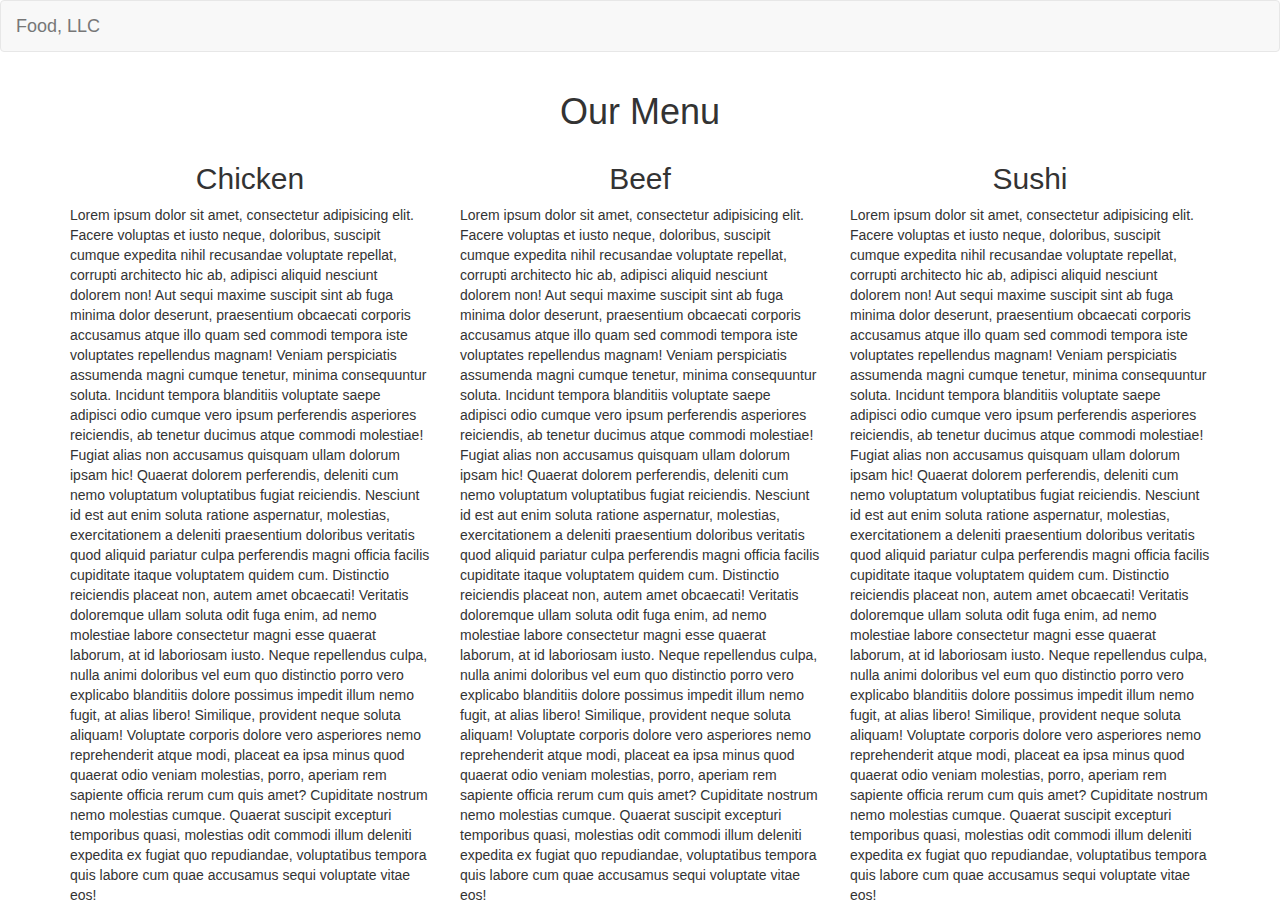
==== module3-solution/index.html @ a0832697 "add hw 3" ====
<!DOCTYPE html>
<html lang="en">
  <head>
    <meta charset="utf-8">
    <meta http-equiv="X-UA-Compatible" content="IE=edge">
    <meta name="viewport" content="width=device-width, initial-scale=1">
    <!-- The above 3 meta tags *must* come first in the head; any other head content must come *after* these tags -->
    <title>Module 3 solution</title>

    <!-- Bootstrap -->
    <link href="css/bootstrap.min.css" rel="stylesheet">
    <link rel="stylesheet" href="css/style.css">

    <!-- HTML5 shim and Respond.js for IE8 support of HTML5 elements and media queries -->
    <!-- WARNING: Respond.js doesn't work if you view the page via file:// -->
    <!--[if lt IE 9]>
      <script src="https://oss.maxcdn.com/html5shiv/3.7.2/html5shiv.min.js"></script>
      <script src="https://oss.maxcdn.com/respond/1.4.2/respond.min.js"></script>
    <![endif]-->
  </head>
  <body>
    
<div id="top"></div>
<nav id="nav" class="navbar navbar-default">
  <div class="container-fluid">
    <!-- Brand and toggle get grouped for better mobile display -->
    <div class="navbar-header">
      <button type="button" class="navbar-toggle collapsed" data-toggle="collapse" data-target="#bs-example-navbar-collapse-1" aria-expanded="false">
        <span class="sr-only">Toggle navigation</span>
        <span class="icon-bar"></span>
        <span class="icon-bar"></span>
        <span class="icon-bar"></span>
      </button>
      <a class="navbar-brand" href="#">Food, LLC</a>
    </div>
	<!-- Collect the nav links, forms, and other content for toggling -->
    <div class="collapse navbar-collapse" id="bs-example-navbar-collapse-1">
      <ul class="nav navbar-nav navbar-right hidden-lg hidden-md hidden-sm text-center">
        <li><a href="#chicken">Chicken</a></li>
        <li><a href="#beef">Beef</a></li>
        <li><a href="#sushi">Sushi</a></li>
      </ul>
    </div><!-- /.navbar-collapse -->
  </div><!-- /.container-fluid -->
</nav>
   
<div class="container">
	<h1 class="text-center">Our Menu</h1> 	
	
		<div class="row">
		<div class="col-lg-4 col-md-6">
		   <div id="chicken" class="section">
				<h2 class="chicken text-center">Chicken</h2>
				<p>Lorem ipsum dolor sit amet, consectetur adipisicing elit. Facere voluptas et iusto neque, doloribus, suscipit cumque expedita nihil recusandae voluptate repellat, corrupti architecto hic ab, adipisci aliquid nesciunt dolorem non! Aut sequi maxime suscipit sint ab fuga minima dolor deserunt, praesentium obcaecati corporis accusamus atque illo quam sed commodi tempora iste voluptates repellendus magnam! Veniam perspiciatis assumenda magni cumque tenetur, minima consequuntur soluta. Incidunt tempora blanditiis voluptate saepe adipisci odio cumque vero ipsum perferendis asperiores reiciendis, ab tenetur ducimus atque commodi molestiae! Fugiat alias non accusamus quisquam ullam dolorum ipsam hic! Quaerat dolorem perferendis, deleniti cum nemo voluptatum voluptatibus fugiat reiciendis. Nesciunt id est aut enim soluta ratione aspernatur, molestias, exercitationem a deleniti praesentium doloribus veritatis quod aliquid pariatur culpa perferendis magni officia facilis cupiditate itaque voluptatem quidem cum. Distinctio reiciendis placeat non, autem amet obcaecati! Veritatis doloremque ullam soluta odit fuga enim, ad nemo molestiae labore consectetur magni esse quaerat laborum, at id laboriosam iusto. Neque repellendus culpa, nulla animi doloribus vel eum quo distinctio porro vero explicabo blanditiis dolore possimus impedit illum nemo fugit, at alias libero! Similique, provident neque soluta aliquam! Voluptate corporis dolore vero asperiores nemo reprehenderit atque modi, placeat ea ipsa minus quod quaerat odio veniam molestias, porro, aperiam rem sapiente officia rerum cum quis amet? Cupiditate nostrum nemo molestias cumque. Quaerat suscipit excepturi temporibus quasi, molestias odit commodi illum deleniti expedita ex fugiat quo repudiandae, voluptatibus tempora quis labore cum quae accusamus sequi voluptate vitae eos!</p>
				<p class='hidden-lg hidden-md'><b>(End of Chicken section)</b><a  href="#top"> Back To Top</a></p>
			</div>
		</div>  
		<div class="col-lg-4 col-md-6">
		   <div id="beef" class="section">
			<h2 class="beef text-center">Beef</h2>
			<p>Lorem ipsum dolor sit amet, consectetur adipisicing elit. Facere voluptas et iusto neque, doloribus, suscipit cumque expedita nihil recusandae voluptate repellat, corrupti architecto hic ab, adipisci aliquid nesciunt dolorem non! Aut sequi maxime suscipit sint ab fuga minima dolor deserunt, praesentium obcaecati corporis accusamus atque illo quam sed commodi tempora iste voluptates repellendus magnam! Veniam perspiciatis assumenda magni cumque tenetur, minima consequuntur soluta. Incidunt tempora blanditiis voluptate saepe adipisci odio cumque vero ipsum perferendis asperiores reiciendis, ab tenetur ducimus atque commodi molestiae! Fugiat alias non accusamus quisquam ullam dolorum ipsam hic! Quaerat dolorem perferendis, deleniti cum nemo voluptatum voluptatibus fugiat reiciendis. Nesciunt id est aut enim soluta ratione aspernatur, molestias, exercitationem a deleniti praesentium doloribus veritatis quod aliquid pariatur culpa perferendis magni officia facilis cupiditate itaque voluptatem quidem cum. Distinctio reiciendis placeat non, autem amet obcaecati! Veritatis doloremque ullam soluta odit fuga enim, ad nemo molestiae labore consectetur magni esse quaerat laborum, at id laboriosam iusto. Neque repellendus culpa, nulla animi doloribus vel eum quo distinctio porro vero explicabo blanditiis dolore possimus impedit illum nemo fugit, at alias libero! Similique, provident neque soluta aliquam! Voluptate corporis dolore vero asperiores nemo reprehenderit atque modi, placeat ea ipsa minus quod quaerat odio veniam molestias, porro, aperiam rem sapiente officia rerum cum quis amet? Cupiditate nostrum nemo molestias cumque. Quaerat suscipit excepturi temporibus quasi, molestias odit commodi illum deleniti expedita ex fugiat quo repudiandae, voluptatibus tempora quis labore cum quae accusamus sequi voluptate vitae eos!</p>
			   <p class='hidden-lg hidden-md'><b>(End of Beef section)</b><a  href="#top"> Back To Top</a></p>
			</div>
		</div>
		<div class="col-lg-4 col-md-12">
			<div  id="sushi" class="section">
			<h2 class="sushi text-center">Sushi</h2>
			<p>Lorem ipsum dolor sit amet, consectetur adipisicing elit. Facere voluptas et iusto neque, doloribus, suscipit cumque expedita nihil recusandae voluptate repellat, corrupti architecto hic ab, adipisci aliquid nesciunt dolorem non! Aut sequi maxime suscipit sint ab fuga minima dolor deserunt, praesentium obcaecati corporis accusamus atque illo quam sed commodi tempora iste voluptates repellendus magnam! Veniam perspiciatis assumenda magni cumque tenetur, minima consequuntur soluta. Incidunt tempora blanditiis voluptate saepe adipisci odio cumque vero ipsum perferendis asperiores reiciendis, ab tenetur ducimus atque commodi molestiae! Fugiat alias non accusamus quisquam ullam dolorum ipsam hic! Quaerat dolorem perferendis, deleniti cum nemo voluptatum voluptatibus fugiat reiciendis. Nesciunt id est aut enim soluta ratione aspernatur, molestias, exercitationem a deleniti praesentium doloribus veritatis quod aliquid pariatur culpa perferendis magni officia facilis cupiditate itaque voluptatem quidem cum. Distinctio reiciendis placeat non, autem amet obcaecati! Veritatis doloremque ullam soluta odit fuga enim, ad nemo molestiae labore consectetur magni esse quaerat laborum, at id laboriosam iusto. Neque repellendus culpa, nulla animi doloribus vel eum quo distinctio porro vero explicabo blanditiis dolore possimus impedit illum nemo fugit, at alias libero! Similique, provident neque soluta aliquam! Voluptate corporis dolore vero asperiores nemo reprehenderit atque modi, placeat ea ipsa minus quod quaerat odio veniam molestias, porro, aperiam rem sapiente officia rerum cum quis amet? Cupiditate nostrum nemo molestias cumque. Quaerat suscipit excepturi temporibus quasi, molestias odit commodi illum deleniti expedita ex fugiat quo repudiandae, voluptatibus tempora quis labore cum quae accusamus sequi voluptate vitae eos!</p>
				<p class='hidden-lg hidden-md'><b>(End of Sushi section)</b><a href="#top"> Back To Top</a></p>
			</div>
		</div>			
	</div>
</div>

   
    <!-- jQuery (necessary for Bootstrap's JavaScript plugins) -->
    <script src="https://ajax.googleapis.com/ajax/libs/jquery/1.11.3/jquery.min.js"></script>
    <!-- Include all compiled plugins (below), or include individual files as needed -->
    <script src="js/bootstrap.min.js"></script>
  </body>
</html>
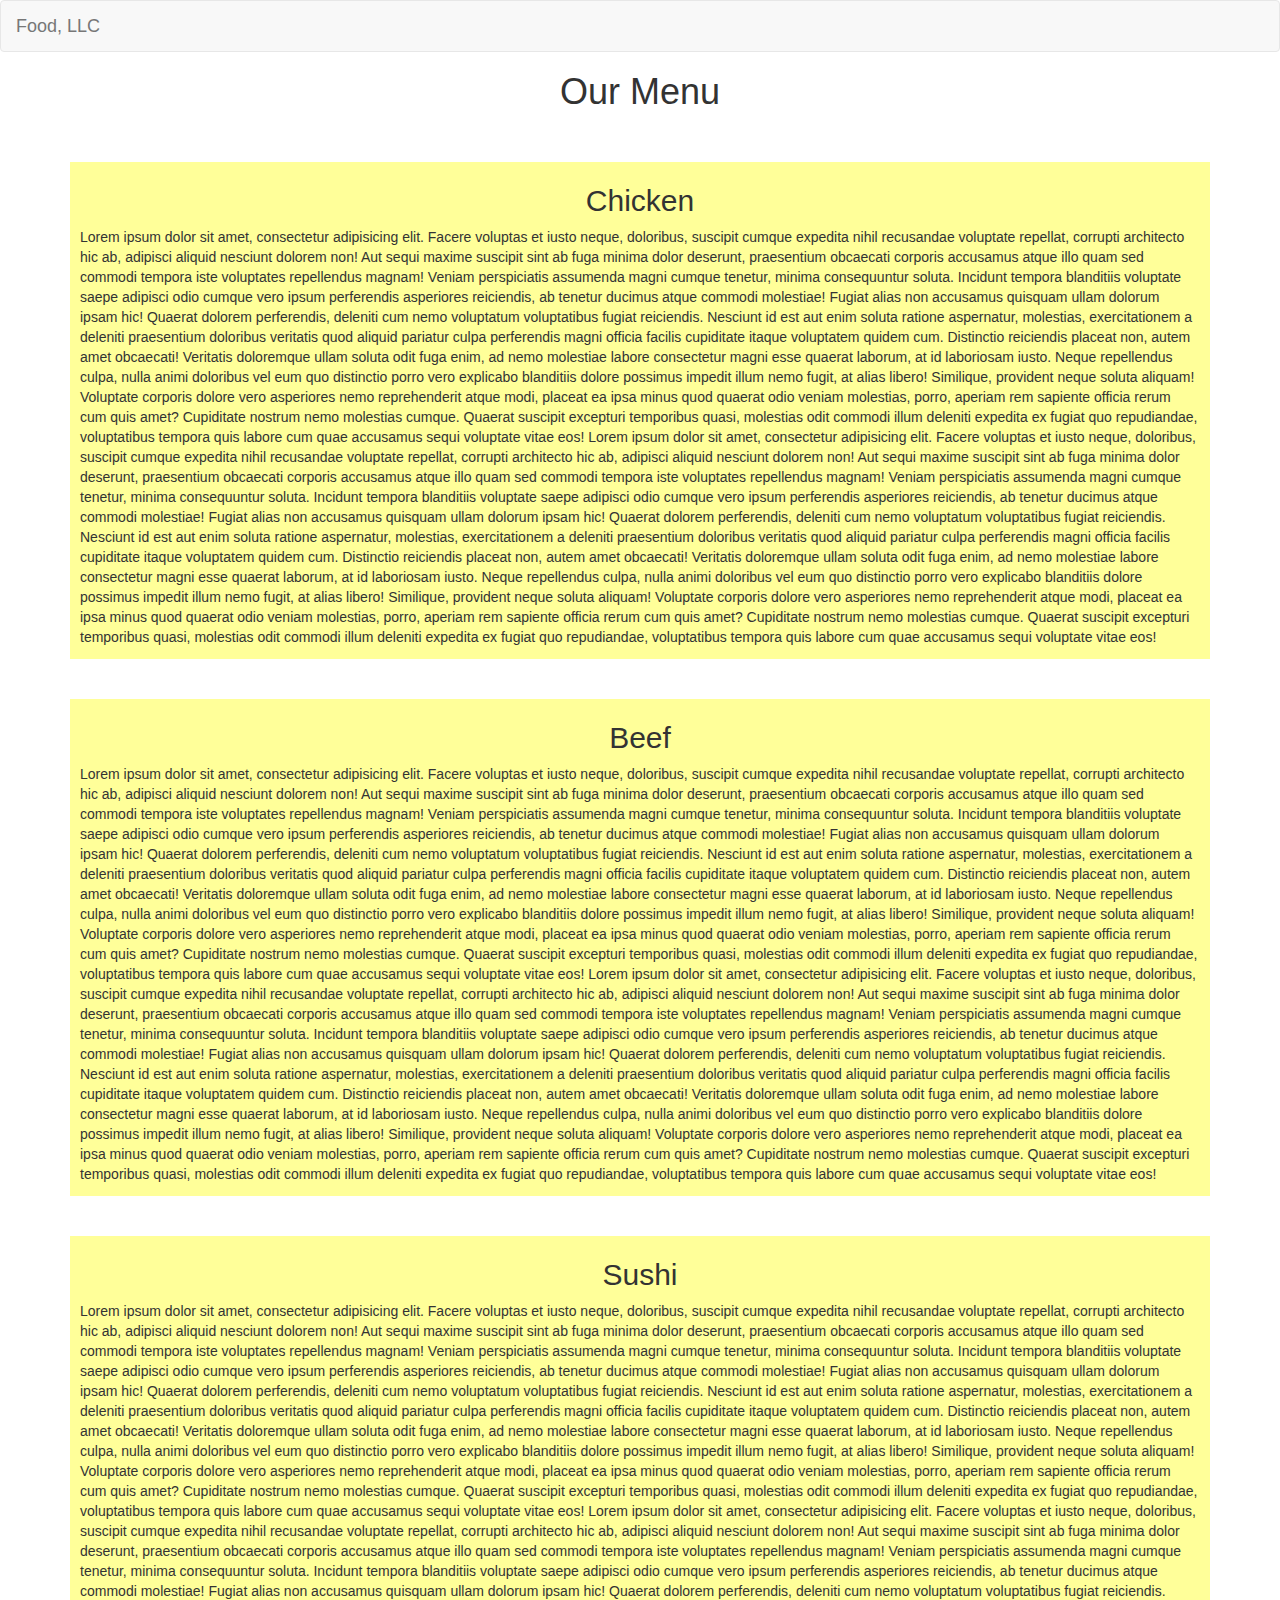
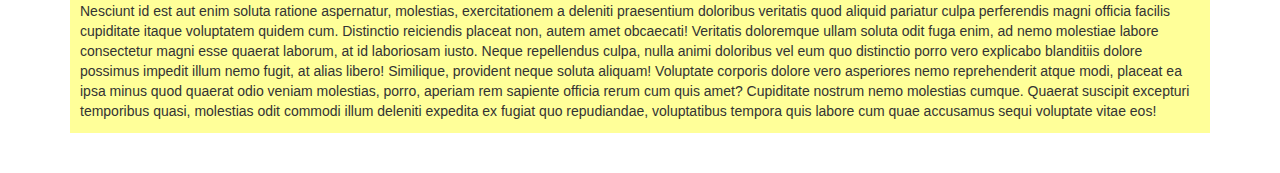
==== commit a1c50482: "final version" ====
--- a/module3-solution/index.html
+++ b/module3-solution/index.html
@@ -4,75 +4,68 @@
     <meta charset="utf-8">
     <meta http-equiv="X-UA-Compatible" content="IE=edge">
     <meta name="viewport" content="width=device-width, initial-scale=1">
-    <!-- The above 3 meta tags *must* come first in the head; any other head content must come *after* these tags -->
-    <title>Module 3 solution</title>
+    <title>Our Menu</title>
 
     <!-- Bootstrap -->
-    <link href="css/bootstrap.min.css" rel="stylesheet">
-    <link rel="stylesheet" href="css/style.css">
+    <link rel="stylesheet" href="css/bootstrap.min.css">
+    <link rel="stylesheet" href="css/styles.css">
 
-    <!-- HTML5 shim and Respond.js for IE8 support of HTML5 elements and media queries -->
-    <!-- WARNING: Respond.js doesn't work if you view the page via file:// -->
-    <!--[if lt IE 9]>
-      <script src="https://oss.maxcdn.com/html5shiv/3.7.2/html5shiv.min.js"></script>
-      <script src="https://oss.maxcdn.com/respond/1.4.2/respond.min.js"></script>
-    <![endif]-->
+
   </head>
   <body>
-    
+
 <div id="top"></div>
 <nav id="nav" class="navbar navbar-default">
   <div class="container-fluid">
-    <!-- Brand and toggle get grouped for better mobile display -->
     <div class="navbar-header">
-      <button type="button" class="navbar-toggle collapsed" data-toggle="collapse" data-target="#bs-example-navbar-collapse-1" aria-expanded="false">
+      <button type="button" class="navbar-toggle collapsed" data-toggle="collapse" data-target="#collapsable-nav" aria-expanded="false">
         <span class="sr-only">Toggle navigation</span>
         <span class="icon-bar"></span>
         <span class="icon-bar"></span>
         <span class="icon-bar"></span>
       </button>
-      <a class="navbar-brand" href="#">Food, LLC</a>
+      <a class="navbar-brand" >Food, LLC</a>
     </div>
-	<!-- Collect the nav links, forms, and other content for toggling -->
-    <div class="collapse navbar-collapse" id="bs-example-navbar-collapse-1">
+
+    <div class="collapse navbar-collapse" id="collapsable-nav">
       <ul class="nav navbar-nav navbar-right hidden-lg hidden-md hidden-sm text-center">
         <li><a href="#chicken">Chicken</a></li>
         <li><a href="#beef">Beef</a></li>
         <li><a href="#sushi">Sushi</a></li>
       </ul>
-    </div><!-- /.navbar-collapse -->
-  </div><!-- /.container-fluid -->
+    </div>
+  </div>
 </nav>
-   
-<div class="container">
-	<h1 class="text-center">Our Menu</h1> 	
-	
+
+<div class="container" id = "content" >
+	<h1 class="text-center">Our Menu</h1>
+
 		<div class="row">
-		<div class="col-lg-4 col-md-6">
+		<div class="col-lg-12 col-md-12">
 		   <div id="chicken" class="section">
 				<h2 class="chicken text-center">Chicken</h2>
-				<p>Lorem ipsum dolor sit amet, consectetur adipisicing elit. Facere voluptas et iusto neque, doloribus, suscipit cumque expedita nihil recusandae voluptate repellat, corrupti architecto hic ab, adipisci aliquid nesciunt dolorem non! Aut sequi maxime suscipit sint ab fuga minima dolor deserunt, praesentium obcaecati corporis accusamus atque illo quam sed commodi tempora iste voluptates repellendus magnam! Veniam perspiciatis assumenda magni cumque tenetur, minima consequuntur soluta. Incidunt tempora blanditiis voluptate saepe adipisci odio cumque vero ipsum perferendis asperiores reiciendis, ab tenetur ducimus atque commodi molestiae! Fugiat alias non accusamus quisquam ullam dolorum ipsam hic! Quaerat dolorem perferendis, deleniti cum nemo voluptatum voluptatibus fugiat reiciendis. Nesciunt id est aut enim soluta ratione aspernatur, molestias, exercitationem a deleniti praesentium doloribus veritatis quod aliquid pariatur culpa perferendis magni officia facilis cupiditate itaque voluptatem quidem cum. Distinctio reiciendis placeat non, autem amet obcaecati! Veritatis doloremque ullam soluta odit fuga enim, ad nemo molestiae labore consectetur magni esse quaerat laborum, at id laboriosam iusto. Neque repellendus culpa, nulla animi doloribus vel eum quo distinctio porro vero explicabo blanditiis dolore possimus impedit illum nemo fugit, at alias libero! Similique, provident neque soluta aliquam! Voluptate corporis dolore vero asperiores nemo reprehenderit atque modi, placeat ea ipsa minus quod quaerat odio veniam molestias, porro, aperiam rem sapiente officia rerum cum quis amet? Cupiditate nostrum nemo molestias cumque. Quaerat suscipit excepturi temporibus quasi, molestias odit commodi illum deleniti expedita ex fugiat quo repudiandae, voluptatibus tempora quis labore cum quae accusamus sequi voluptate vitae eos!</p>
-				<p class='hidden-lg hidden-md'><b>(End of Chicken section)</b><a  href="#top"> Back To Top</a></p>
+				<p>Lorem ipsum dolor sit amet, consectetur adipisicing elit. Facere voluptas et iusto neque, doloribus, suscipit cumque expedita nihil recusandae voluptate repellat, corrupti architecto hic ab, adipisci aliquid nesciunt dolorem non! Aut sequi maxime suscipit sint ab fuga minima dolor deserunt, praesentium obcaecati corporis accusamus atque illo quam sed commodi tempora iste voluptates repellendus magnam! Veniam perspiciatis assumenda magni cumque tenetur, minima consequuntur soluta. Incidunt tempora blanditiis voluptate saepe adipisci odio cumque vero ipsum perferendis asperiores reiciendis, ab tenetur ducimus atque commodi molestiae! Fugiat alias non accusamus quisquam ullam dolorum ipsam hic! Quaerat dolorem perferendis, deleniti cum nemo voluptatum voluptatibus fugiat reiciendis. Nesciunt id est aut enim soluta ratione aspernatur, molestias, exercitationem a deleniti praesentium doloribus veritatis quod aliquid pariatur culpa perferendis magni officia facilis cupiditate itaque voluptatem quidem cum. Distinctio reiciendis placeat non, autem amet obcaecati! Veritatis doloremque ullam soluta odit fuga enim, ad nemo molestiae labore consectetur magni esse quaerat laborum, at id laboriosam iusto. Neque repellendus culpa, nulla animi doloribus vel eum quo distinctio porro vero explicabo blanditiis dolore possimus impedit illum nemo fugit, at alias libero! Similique, provident neque soluta aliquam! Voluptate corporis dolore vero asperiores nemo reprehenderit atque modi, placeat ea ipsa minus quod quaerat odio veniam molestias, porro, aperiam rem sapiente officia rerum cum quis amet? Cupiditate nostrum nemo molestias cumque. Quaerat suscipit excepturi temporibus quasi, molestias odit commodi illum deleniti expedita ex fugiat quo repudiandae, voluptatibus tempora quis labore cum quae accusamus sequi voluptate vitae eos! Lorem ipsum dolor sit amet, consectetur adipisicing elit. Facere voluptas et iusto neque, doloribus, suscipit cumque expedita nihil recusandae voluptate repellat, corrupti architecto hic ab, adipisci aliquid nesciunt dolorem non! Aut sequi maxime suscipit sint ab fuga minima dolor deserunt, praesentium obcaecati corporis accusamus atque illo quam sed commodi tempora iste voluptates repellendus magnam! Veniam perspiciatis assumenda magni cumque tenetur, minima consequuntur soluta. Incidunt tempora blanditiis voluptate saepe adipisci odio cumque vero ipsum perferendis asperiores reiciendis, ab tenetur ducimus atque commodi molestiae! Fugiat alias non accusamus quisquam ullam dolorum ipsam hic! Quaerat dolorem perferendis, deleniti cum nemo voluptatum voluptatibus fugiat reiciendis. Nesciunt id est aut enim soluta ratione aspernatur, molestias, exercitationem a deleniti praesentium doloribus veritatis quod aliquid pariatur culpa perferendis magni officia facilis cupiditate itaque voluptatem quidem cum. Distinctio reiciendis placeat non, autem amet obcaecati! Veritatis doloremque ullam soluta odit fuga enim, ad nemo molestiae labore consectetur magni esse quaerat laborum, at id laboriosam iusto. Neque repellendus culpa, nulla animi doloribus vel eum quo distinctio porro vero explicabo blanditiis dolore possimus impedit illum nemo fugit, at alias libero! Similique, provident neque soluta aliquam! Voluptate corporis dolore vero asperiores nemo reprehenderit atque modi, placeat ea ipsa minus quod quaerat odio veniam molestias, porro, aperiam rem sapiente officia rerum cum quis amet? Cupiditate nostrum nemo molestias cumque. Quaerat suscipit excepturi temporibus quasi, molestias odit commodi illum deleniti expedita ex fugiat quo repudiandae, voluptatibus tempora quis labore cum quae accusamus sequi voluptate vitae eos!</p>
+				<p class='hidden-lg hidden-md'><a  href="#top"> Back To Top</a></p>
 			</div>
-		</div>  
-		<div class="col-lg-4 col-md-6">
+		</div>
+		<div class="col-lg-12 col-md-12">
 		   <div id="beef" class="section">
 			<h2 class="beef text-center">Beef</h2>
-			<p>Lorem ipsum dolor sit amet, consectetur adipisicing elit. Facere voluptas et iusto neque, doloribus, suscipit cumque expedita nihil recusandae voluptate repellat, corrupti architecto hic ab, adipisci aliquid nesciunt dolorem non! Aut sequi maxime suscipit sint ab fuga minima dolor deserunt, praesentium obcaecati corporis accusamus atque illo quam sed commodi tempora iste voluptates repellendus magnam! Veniam perspiciatis assumenda magni cumque tenetur, minima consequuntur soluta. Incidunt tempora blanditiis voluptate saepe adipisci odio cumque vero ipsum perferendis asperiores reiciendis, ab tenetur ducimus atque commodi molestiae! Fugiat alias non accusamus quisquam ullam dolorum ipsam hic! Quaerat dolorem perferendis, deleniti cum nemo voluptatum voluptatibus fugiat reiciendis. Nesciunt id est aut enim soluta ratione aspernatur, molestias, exercitationem a deleniti praesentium doloribus veritatis quod aliquid pariatur culpa perferendis magni officia facilis cupiditate itaque voluptatem quidem cum. Distinctio reiciendis placeat non, autem amet obcaecati! Veritatis doloremque ullam soluta odit fuga enim, ad nemo molestiae labore consectetur magni esse quaerat laborum, at id laboriosam iusto. Neque repellendus culpa, nulla animi doloribus vel eum quo distinctio porro vero explicabo blanditiis dolore possimus impedit illum nemo fugit, at alias libero! Similique, provident neque soluta aliquam! Voluptate corporis dolore vero asperiores nemo reprehenderit atque modi, placeat ea ipsa minus quod quaerat odio veniam molestias, porro, aperiam rem sapiente officia rerum cum quis amet? Cupiditate nostrum nemo molestias cumque. Quaerat suscipit excepturi temporibus quasi, molestias odit commodi illum deleniti expedita ex fugiat quo repudiandae, voluptatibus tempora quis labore cum quae accusamus sequi voluptate vitae eos!</p>
-			   <p class='hidden-lg hidden-md'><b>(End of Beef section)</b><a  href="#top"> Back To Top</a></p>
+			<p>Lorem ipsum dolor sit amet, consectetur adipisicing elit. Facere voluptas et iusto neque, doloribus, suscipit cumque expedita nihil recusandae voluptate repellat, corrupti architecto hic ab, adipisci aliquid nesciunt dolorem non! Aut sequi maxime suscipit sint ab fuga minima dolor deserunt, praesentium obcaecati corporis accusamus atque illo quam sed commodi tempora iste voluptates repellendus magnam! Veniam perspiciatis assumenda magni cumque tenetur, minima consequuntur soluta. Incidunt tempora blanditiis voluptate saepe adipisci odio cumque vero ipsum perferendis asperiores reiciendis, ab tenetur ducimus atque commodi molestiae! Fugiat alias non accusamus quisquam ullam dolorum ipsam hic! Quaerat dolorem perferendis, deleniti cum nemo voluptatum voluptatibus fugiat reiciendis. Nesciunt id est aut enim soluta ratione aspernatur, molestias, exercitationem a deleniti praesentium doloribus veritatis quod aliquid pariatur culpa perferendis magni officia facilis cupiditate itaque voluptatem quidem cum. Distinctio reiciendis placeat non, autem amet obcaecati! Veritatis doloremque ullam soluta odit fuga enim, ad nemo molestiae labore consectetur magni esse quaerat laborum, at id laboriosam iusto. Neque repellendus culpa, nulla animi doloribus vel eum quo distinctio porro vero explicabo blanditiis dolore possimus impedit illum nemo fugit, at alias libero! Similique, provident neque soluta aliquam! Voluptate corporis dolore vero asperiores nemo reprehenderit atque modi, placeat ea ipsa minus quod quaerat odio veniam molestias, porro, aperiam rem sapiente officia rerum cum quis amet? Cupiditate nostrum nemo molestias cumque. Quaerat suscipit excepturi temporibus quasi, molestias odit commodi illum deleniti expedita ex fugiat quo repudiandae, voluptatibus tempora quis labore cum quae accusamus sequi voluptate vitae eos! Lorem ipsum dolor sit amet, consectetur adipisicing elit. Facere voluptas et iusto neque, doloribus, suscipit cumque expedita nihil recusandae voluptate repellat, corrupti architecto hic ab, adipisci aliquid nesciunt dolorem non! Aut sequi maxime suscipit sint ab fuga minima dolor deserunt, praesentium obcaecati corporis accusamus atque illo quam sed commodi tempora iste voluptates repellendus magnam! Veniam perspiciatis assumenda magni cumque tenetur, minima consequuntur soluta. Incidunt tempora blanditiis voluptate saepe adipisci odio cumque vero ipsum perferendis asperiores reiciendis, ab tenetur ducimus atque commodi molestiae! Fugiat alias non accusamus quisquam ullam dolorum ipsam hic! Quaerat dolorem perferendis, deleniti cum nemo voluptatum voluptatibus fugiat reiciendis. Nesciunt id est aut enim soluta ratione aspernatur, molestias, exercitationem a deleniti praesentium doloribus veritatis quod aliquid pariatur culpa perferendis magni officia facilis cupiditate itaque voluptatem quidem cum. Distinctio reiciendis placeat non, autem amet obcaecati! Veritatis doloremque ullam soluta odit fuga enim, ad nemo molestiae labore consectetur magni esse quaerat laborum, at id laboriosam iusto. Neque repellendus culpa, nulla animi doloribus vel eum quo distinctio porro vero explicabo blanditiis dolore possimus impedit illum nemo fugit, at alias libero! Similique, provident neque soluta aliquam! Voluptate corporis dolore vero asperiores nemo reprehenderit atque modi, placeat ea ipsa minus quod quaerat odio veniam molestias, porro, aperiam rem sapiente officia rerum cum quis amet? Cupiditate nostrum nemo molestias cumque. Quaerat suscipit excepturi temporibus quasi, molestias odit commodi illum deleniti expedita ex fugiat quo repudiandae, voluptatibus tempora quis labore cum quae accusamus sequi voluptate vitae eos!</p>
+			   <p class='hidden-lg hidden-md'><a  href="#top"> Back To Top</a></p>
 			</div>
 		</div>
-		<div class="col-lg-4 col-md-12">
-			<div  id="sushi" class="section">
+		<div class="col-lg-12 col-md-12">
+			<div id="sushi" class="section">
 			<h2 class="sushi text-center">Sushi</h2>
-			<p>Lorem ipsum dolor sit amet, consectetur adipisicing elit. Facere voluptas et iusto neque, doloribus, suscipit cumque expedita nihil recusandae voluptate repellat, corrupti architecto hic ab, adipisci aliquid nesciunt dolorem non! Aut sequi maxime suscipit sint ab fuga minima dolor deserunt, praesentium obcaecati corporis accusamus atque illo quam sed commodi tempora iste voluptates repellendus magnam! Veniam perspiciatis assumenda magni cumque tenetur, minima consequuntur soluta. Incidunt tempora blanditiis voluptate saepe adipisci odio cumque vero ipsum perferendis asperiores reiciendis, ab tenetur ducimus atque commodi molestiae! Fugiat alias non accusamus quisquam ullam dolorum ipsam hic! Quaerat dolorem perferendis, deleniti cum nemo voluptatum voluptatibus fugiat reiciendis. Nesciunt id est aut enim soluta ratione aspernatur, molestias, exercitationem a deleniti praesentium doloribus veritatis quod aliquid pariatur culpa perferendis magni officia facilis cupiditate itaque voluptatem quidem cum. Distinctio reiciendis placeat non, autem amet obcaecati! Veritatis doloremque ullam soluta odit fuga enim, ad nemo molestiae labore consectetur magni esse quaerat laborum, at id laboriosam iusto. Neque repellendus culpa, nulla animi doloribus vel eum quo distinctio porro vero explicabo blanditiis dolore possimus impedit illum nemo fugit, at alias libero! Similique, provident neque soluta aliquam! Voluptate corporis dolore vero asperiores nemo reprehenderit atque modi, placeat ea ipsa minus quod quaerat odio veniam molestias, porro, aperiam rem sapiente officia rerum cum quis amet? Cupiditate nostrum nemo molestias cumque. Quaerat suscipit excepturi temporibus quasi, molestias odit commodi illum deleniti expedita ex fugiat quo repudiandae, voluptatibus tempora quis labore cum quae accusamus sequi voluptate vitae eos!</p>
-				<p class='hidden-lg hidden-md'><b>(End of Sushi section)</b><a href="#top"> Back To Top</a></p>
+			<p>Lorem ipsum dolor sit amet, consectetur adipisicing elit. Facere voluptas et iusto neque, doloribus, suscipit cumque expedita nihil recusandae voluptate repellat, corrupti architecto hic ab, adipisci aliquid nesciunt dolorem non! Aut sequi maxime suscipit sint ab fuga minima dolor deserunt, praesentium obcaecati corporis accusamus atque illo quam sed commodi tempora iste voluptates repellendus magnam! Veniam perspiciatis assumenda magni cumque tenetur, minima consequuntur soluta. Incidunt tempora blanditiis voluptate saepe adipisci odio cumque vero ipsum perferendis asperiores reiciendis, ab tenetur ducimus atque commodi molestiae! Fugiat alias non accusamus quisquam ullam dolorum ipsam hic! Quaerat dolorem perferendis, deleniti cum nemo voluptatum voluptatibus fugiat reiciendis. Nesciunt id est aut enim soluta ratione aspernatur, molestias, exercitationem a deleniti praesentium doloribus veritatis quod aliquid pariatur culpa perferendis magni officia facilis cupiditate itaque voluptatem quidem cum. Distinctio reiciendis placeat non, autem amet obcaecati! Veritatis doloremque ullam soluta odit fuga enim, ad nemo molestiae labore consectetur magni esse quaerat laborum, at id laboriosam iusto. Neque repellendus culpa, nulla animi doloribus vel eum quo distinctio porro vero explicabo blanditiis dolore possimus impedit illum nemo fugit, at alias libero! Similique, provident neque soluta aliquam! Voluptate corporis dolore vero asperiores nemo reprehenderit atque modi, placeat ea ipsa minus quod quaerat odio veniam molestias, porro, aperiam rem sapiente officia rerum cum quis amet? Cupiditate nostrum nemo molestias cumque. Quaerat suscipit excepturi temporibus quasi, molestias odit commodi illum deleniti expedita ex fugiat quo repudiandae, voluptatibus tempora quis labore cum quae accusamus sequi voluptate vitae eos! Lorem ipsum dolor sit amet, consectetur adipisicing elit. Facere voluptas et iusto neque, doloribus, suscipit cumque expedita nihil recusandae voluptate repellat, corrupti architecto hic ab, adipisci aliquid nesciunt dolorem non! Aut sequi maxime suscipit sint ab fuga minima dolor deserunt, praesentium obcaecati corporis accusamus atque illo quam sed commodi tempora iste voluptates repellendus magnam! Veniam perspiciatis assumenda magni cumque tenetur, minima consequuntur soluta. Incidunt tempora blanditiis voluptate saepe adipisci odio cumque vero ipsum perferendis asperiores reiciendis, ab tenetur ducimus atque commodi molestiae! Fugiat alias non accusamus quisquam ullam dolorum ipsam hic! Quaerat dolorem perferendis, deleniti cum nemo voluptatum voluptatibus fugiat reiciendis. Nesciunt id est aut enim soluta ratione aspernatur, molestias, exercitationem a deleniti praesentium doloribus veritatis quod aliquid pariatur culpa perferendis magni officia facilis cupiditate itaque voluptatem quidem cum. Distinctio reiciendis placeat non, autem amet obcaecati! Veritatis doloremque ullam soluta odit fuga enim, ad nemo molestiae labore consectetur magni esse quaerat laborum, at id laboriosam iusto. Neque repellendus culpa, nulla animi doloribus vel eum quo distinctio porro vero explicabo blanditiis dolore possimus impedit illum nemo fugit, at alias libero! Similique, provident neque soluta aliquam! Voluptate corporis dolore vero asperiores nemo reprehenderit atque modi, placeat ea ipsa minus quod quaerat odio veniam molestias, porro, aperiam rem sapiente officia rerum cum quis amet? Cupiditate nostrum nemo molestias cumque. Quaerat suscipit excepturi temporibus quasi, molestias odit commodi illum deleniti expedita ex fugiat quo repudiandae, voluptatibus tempora quis labore cum quae accusamus sequi voluptate vitae eos!</p>
+				<p class='hidden-lg hidden-md'><a href="#top"> Back To Top</a></p>
 			</div>
-		</div>			
+		</div>
 	</div>
 </div>
 
-   
+
     <!-- jQuery (necessary for Bootstrap's JavaScript plugins) -->
     <script src="https://ajax.googleapis.com/ajax/libs/jquery/1.11.3/jquery.min.js"></script>
     <!-- Include all compiled plugins (below), or include individual files as needed -->
--- a/module3-solution/css/styles.css
+++ b/module3-solution/css/styles.css
@@ -0,0 +1,26 @@
+/*stylesheets*/
+
+* {
+	box-sizing: border-box;
+}
+
+body {
+	font-family: sans-serif;
+}
+
+h1 {
+	margin-top: 0;
+	margin-bottom: 50px;
+}
+
+
+div.section{
+	padding: 2px 10px;
+	margin-bottom: 40px;
+	background-color: #ffff99;
+
+}
+#top {
+	position: absolute;
+
+}
